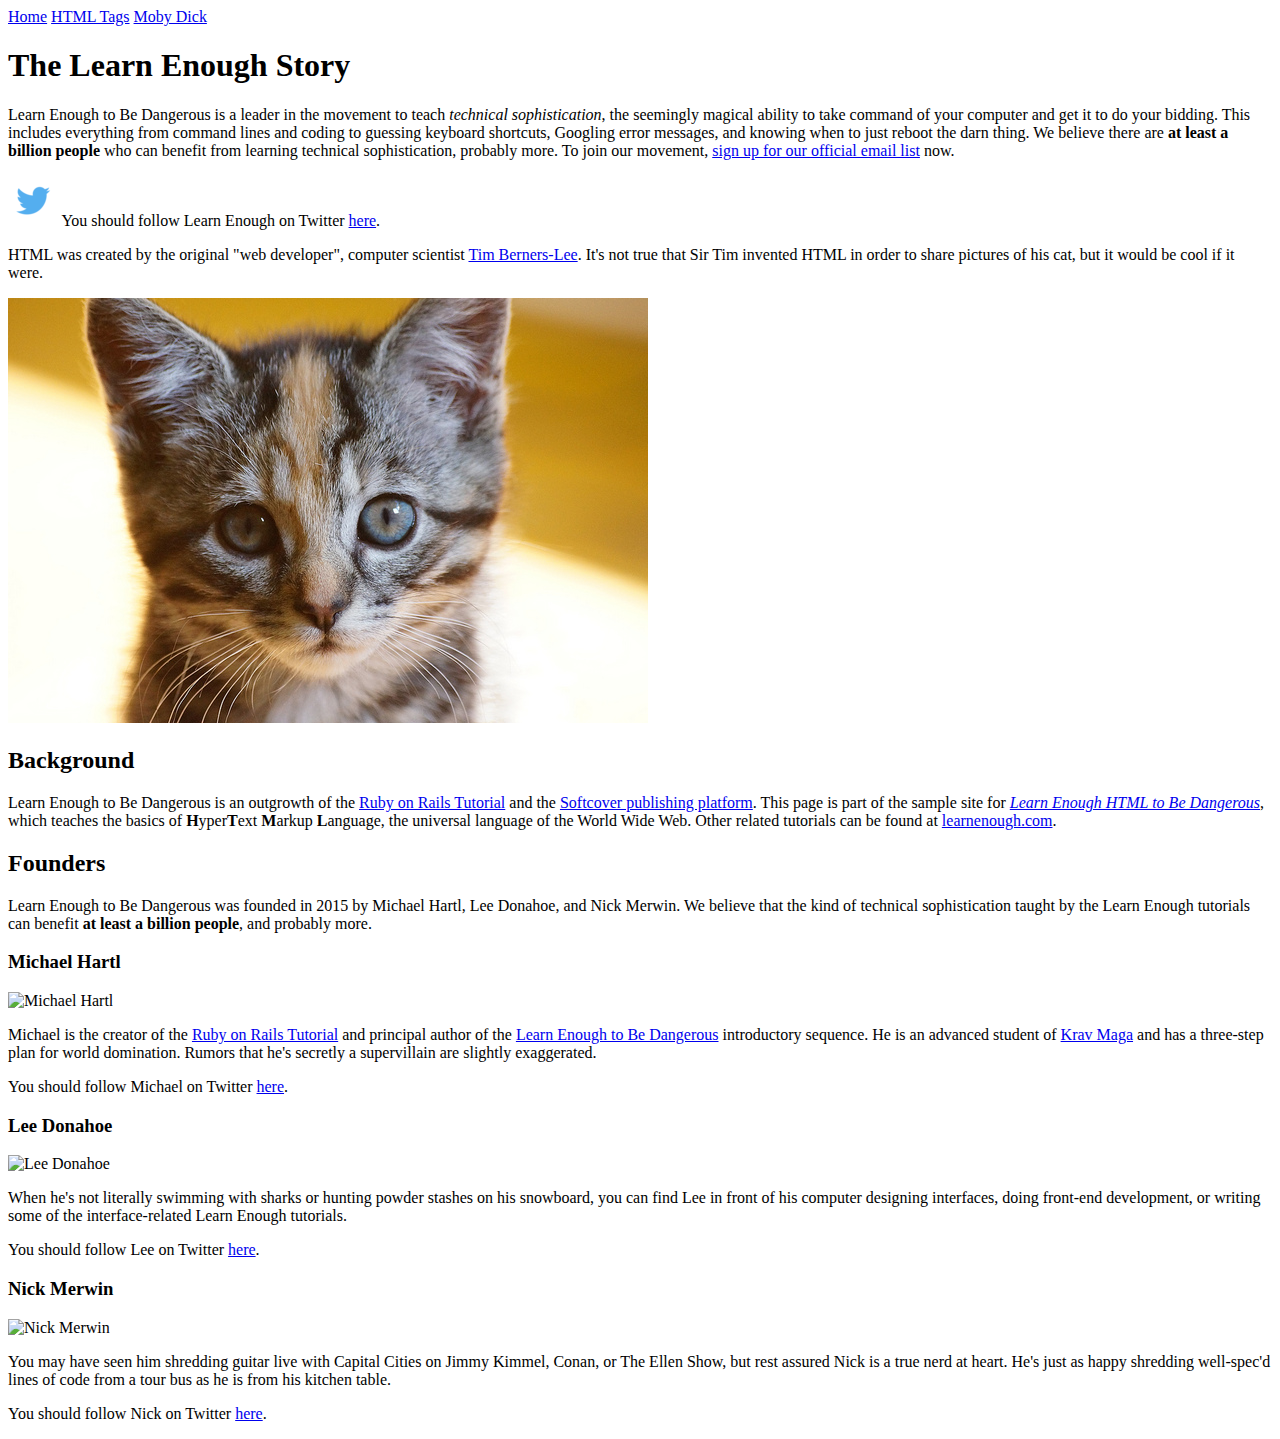
==== index.html @ 578d306c "Add a Moby Dick page and a menu" ====
<!DOCTYPE html>
<html xmlns="http://www.w3.org/1999/xhtml" lang="en">
    <head>
        <meta charset="utf-8">
        <title>Learn Enough to Be Dangerous</title>
    </head>
    <body>
        <div>
            <a href="index.html">Home</a>
            <a href="tags.html">HTML Tags</a>
            <a href="moby_dick.html">Moby Dick</a>
        </div>
        <h1>The Learn Enough Story</h1>
        <p>
           Learn Enough to Be Dangerous is a leader in the movement to teach <em>technical sophistication</em>, the seemingly magical ability to take command of your computer and get it to do your bidding. This includes everything from command lines and coding to guessing keyboard shortcuts, Googling error messages, and knowing when to just reboot the darn thing. We believe there are <strong>at least a billion people</strong> who can benefit from learning technical sophistication, probably more. To join our movement, <a href="https://learnenough.com/email">sign up for our official email list</a> now.
        </p>
        <p>
            <a href="https://twitter.com/learnenough" target="_blank" rel="noopener" style="text-decoration: none;"><img src="images/small_twitter_logo.png"></img></a>
            You should follow Learn Enough on Twitter <a href="https://twitter.com/learnenough" target="_blank" rel="noopener">here</a>.
        </p>
        <p>
            HTML was created by the original "web developer", computer scientist <a href="https://en.wikipedia.org/wiki/Tim_Berners-Lee">Tim
            Berners-Lee</a>. It's not true that Sir Tim invented HTML in order to share pictures of his cat, but it would be cool if it were.
        </p>
        <img src="images/kitten.jpg" alt="An adorable kitten">

        <h2>Background</h2>
        <p>
            Learn Enough to Be Dangerous is an outgrowth of the <a href="https://railstutorial.org/">Ruby on Rails Tutorial</a> and the
            <a href="https://www.softcover.io/">Softcover publishing platform</a>.
            This page is part of the sample site for <a href="https://www.learnenough.com/html"><em>Learn Enough HTML to Be Dangerous</em></a>, which teaches the basics of <strong>H</strong>yper<strong>T</strong>ext <strong>M</strong>arkup <strong>L</strong>anguage, the universal language of the World Wide Web.
            Other related tutorials can be found at <a href="https://www.learnenough.com/">learnenough.com</a>.
          </p>
        <h2>Founders</h2>
        <p>
            Learn Enough to Be Dangerous was founded in 2015 by Michael Hartl, Lee Donahoe, and Nick Merwin. We believe that the kind of technical sophistication taught by the Learn Enough tutorials can benefit <strong>at least a billion people</strong>, and probably more.
        </p>
        <h3>Michael Hartl</h3>
        <img src="https://gravatar.com/avatar/ffda7d145b83c4b118f982401f962ca6?s=150" alt="Michael Hartl">
        <p>
            Michael is the creator of the <a href="https://www.railstutorial.org/"> Ruby on Rails Tutorial</a> and principal author of the
             <a href="https://www.learnenough.com/">Learn Enough to Be Dangerous</a> introductory sequence. He is an advanced student of
            <a href="https://www.kravmaga.com/">Krav Maga</a> and has a three-step plan for world domination. Rumors that he's secretly a supervillain are slightly exaggerated.
        </p>
        <p>
            You should follow Michael on Twitter
            <a href="https://twitter.com/mhartl" target="_blank" rel="noopener">here</a>.
        </p>
        
        <h3>Lee Donahoe</h3>
        <img src="https://gravatar.com/avatar/b65522a6f3a6899705d119d7aa232a6d?s=150" alt="Lee Donahoe">
        <p>
            When he's not literally swimming with sharks or hunting powder stashes on his snowboard, you can find Lee in front of his computer designing interfaces, doing front-end development, or writing some of the interface-related Learn Enough tutorials.
        </p>
        <p>
            You should follow Lee on Twitter
            <a href="https://twitter.com/leedonahoe" target="_blank" rel="noopener">here</a>.
        </p>

        <h3>Nick Merwin</h3>
        <img src="https://gravatar.com/avatar/e2d6ce2ba5c1b6d674ae8ff2b3b45d23?s=150" alt="Nick Merwin">
        <p>
            You may have seen him shredding guitar live with Capital Cities on Jimmy Kimmel, Conan, or The Ellen Show, but rest assured Nick is a true nerd at heart. He's just as happy shredding well-spec'd lines of code from a tour bus as he is from his kitchen table.
        </p>
        <p>
            You should follow Nick on Twitter
            <a href="https://twitter.com/nickmerwin" target="_blank" rel="noopener">here</a>.
        </p>

    </body>
</html>
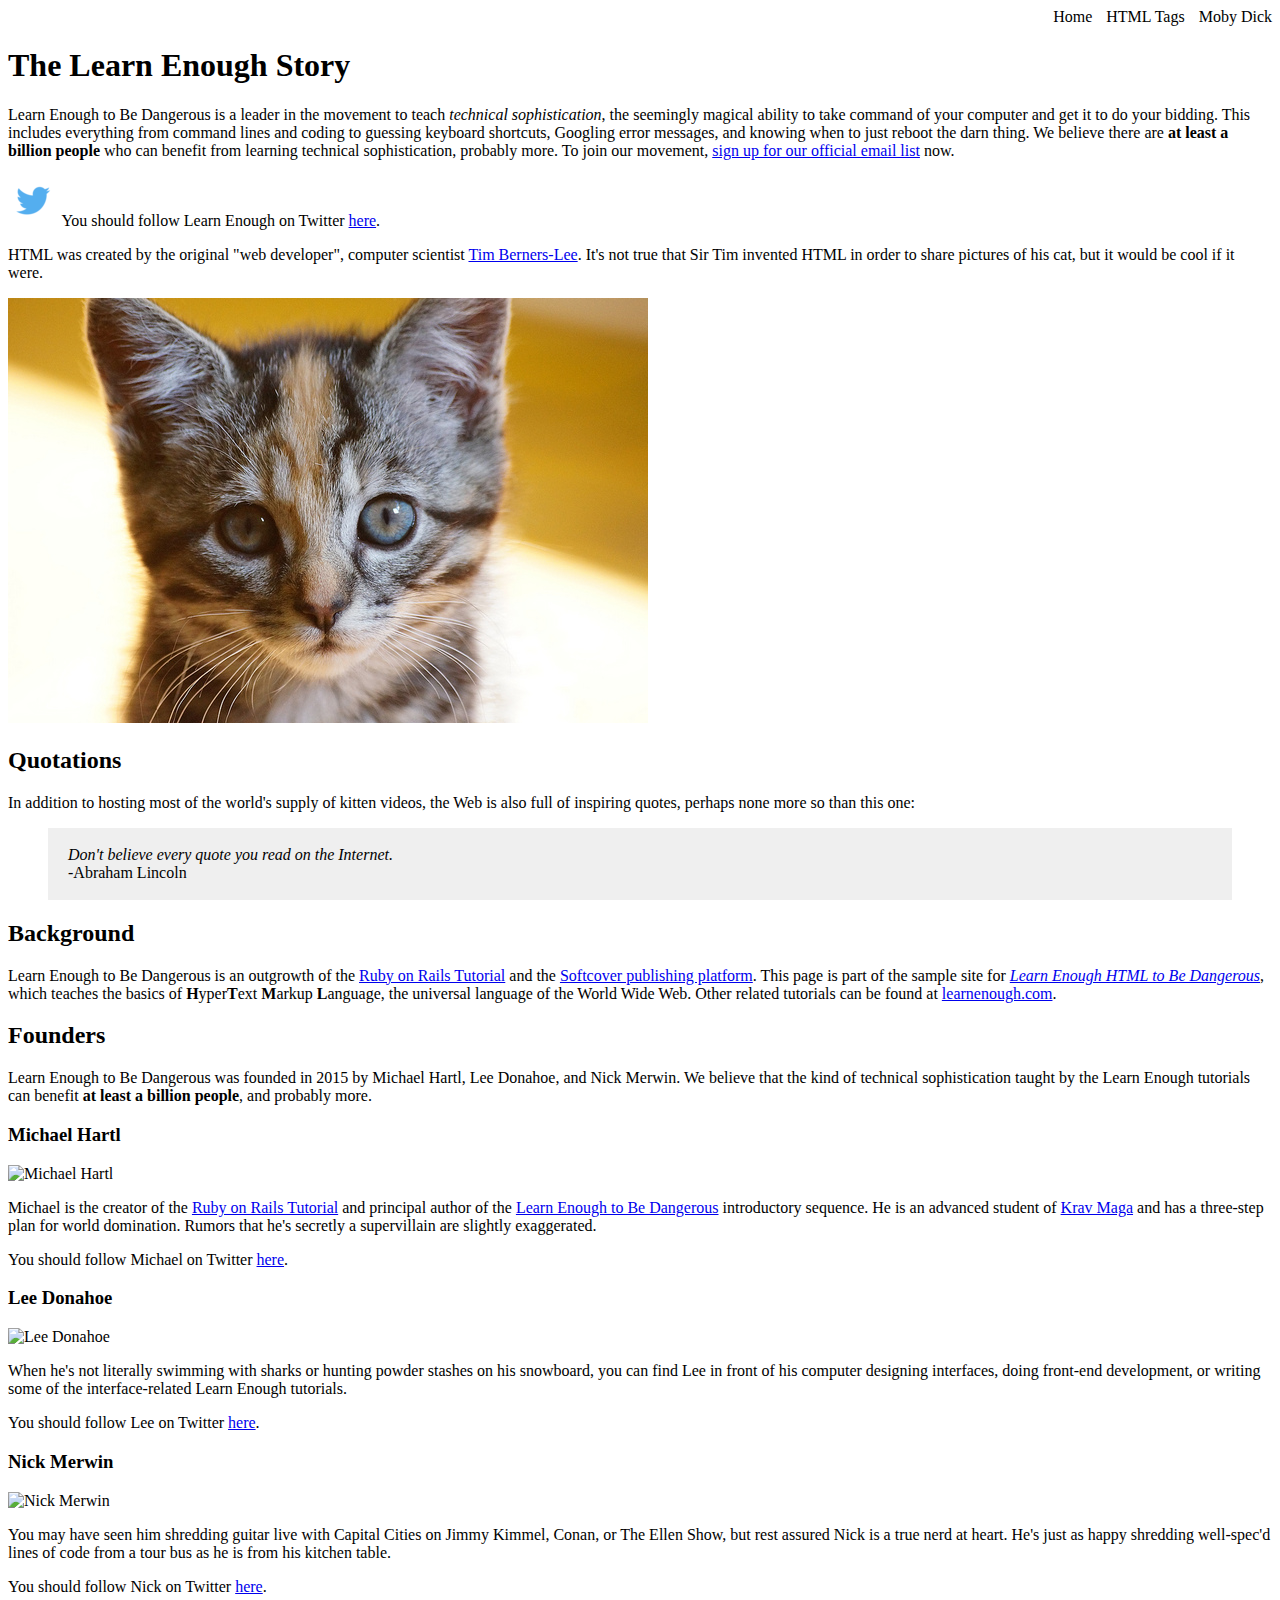
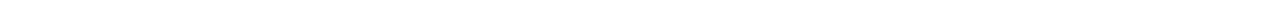
==== commit 2c903cb4: "Refactor inline styles into a stylesheet" ====
--- a/index.html
+++ b/index.html
@@ -3,12 +3,13 @@
     <head>
         <meta charset="utf-8">
         <title>Learn Enough to Be Dangerous</title>
+        <link rel="stylesheet" href="css/main.css">
     </head>
     <body>
-        <div>
-            <a href="index.html">Home</a>
-            <a href="tags.html">HTML Tags</a>
-            <a href="moby_dick.html">Moby Dick</a>
+        <div id="main-nav" class="nav-menu">
+            <a href="index.html" class="nav-spacing">Home</a>
+            <a href="tags.html" class="nav-spacing">HTML Tags</a>
+            <a href="moby_dick.html" class="nav-spacing"">Moby Dick</a>
         </div>
         <h1>The Learn Enough Story</h1>
         <p>
@@ -24,6 +25,17 @@
         </p>
         <img src="images/kitten.jpg" alt="An adorable kitten">
 
+        <h2>Quotations</h2>
+        <p>
+            In addition to hosting most of the world's  supply of kitten videos, the Web is also full of inspiring quotes, perhaps none more so than this one:
+        </p>
+        <blockquote style="padding: 2px 20px; background:#efefef;">
+            <p>
+                <em>Don't believe every quote you read on the Internet.</em>
+                <br>
+                -Abraham Lincoln
+            </p>
+        </blockquote>
         <h2>Background</h2>
         <p>
             Learn Enough to Be Dangerous is an outgrowth of the <a href="https://railstutorial.org/">Ruby on Rails Tutorial</a> and the
--- a/css/main.css
+++ b/css/main.css
@@ -0,0 +1,6 @@
+.nav-menu {
+    text-align: right;
+}
+.nav-spacing {
+    margin: 0 0 0 10px; text-decoration: none; color: inherit;
+}